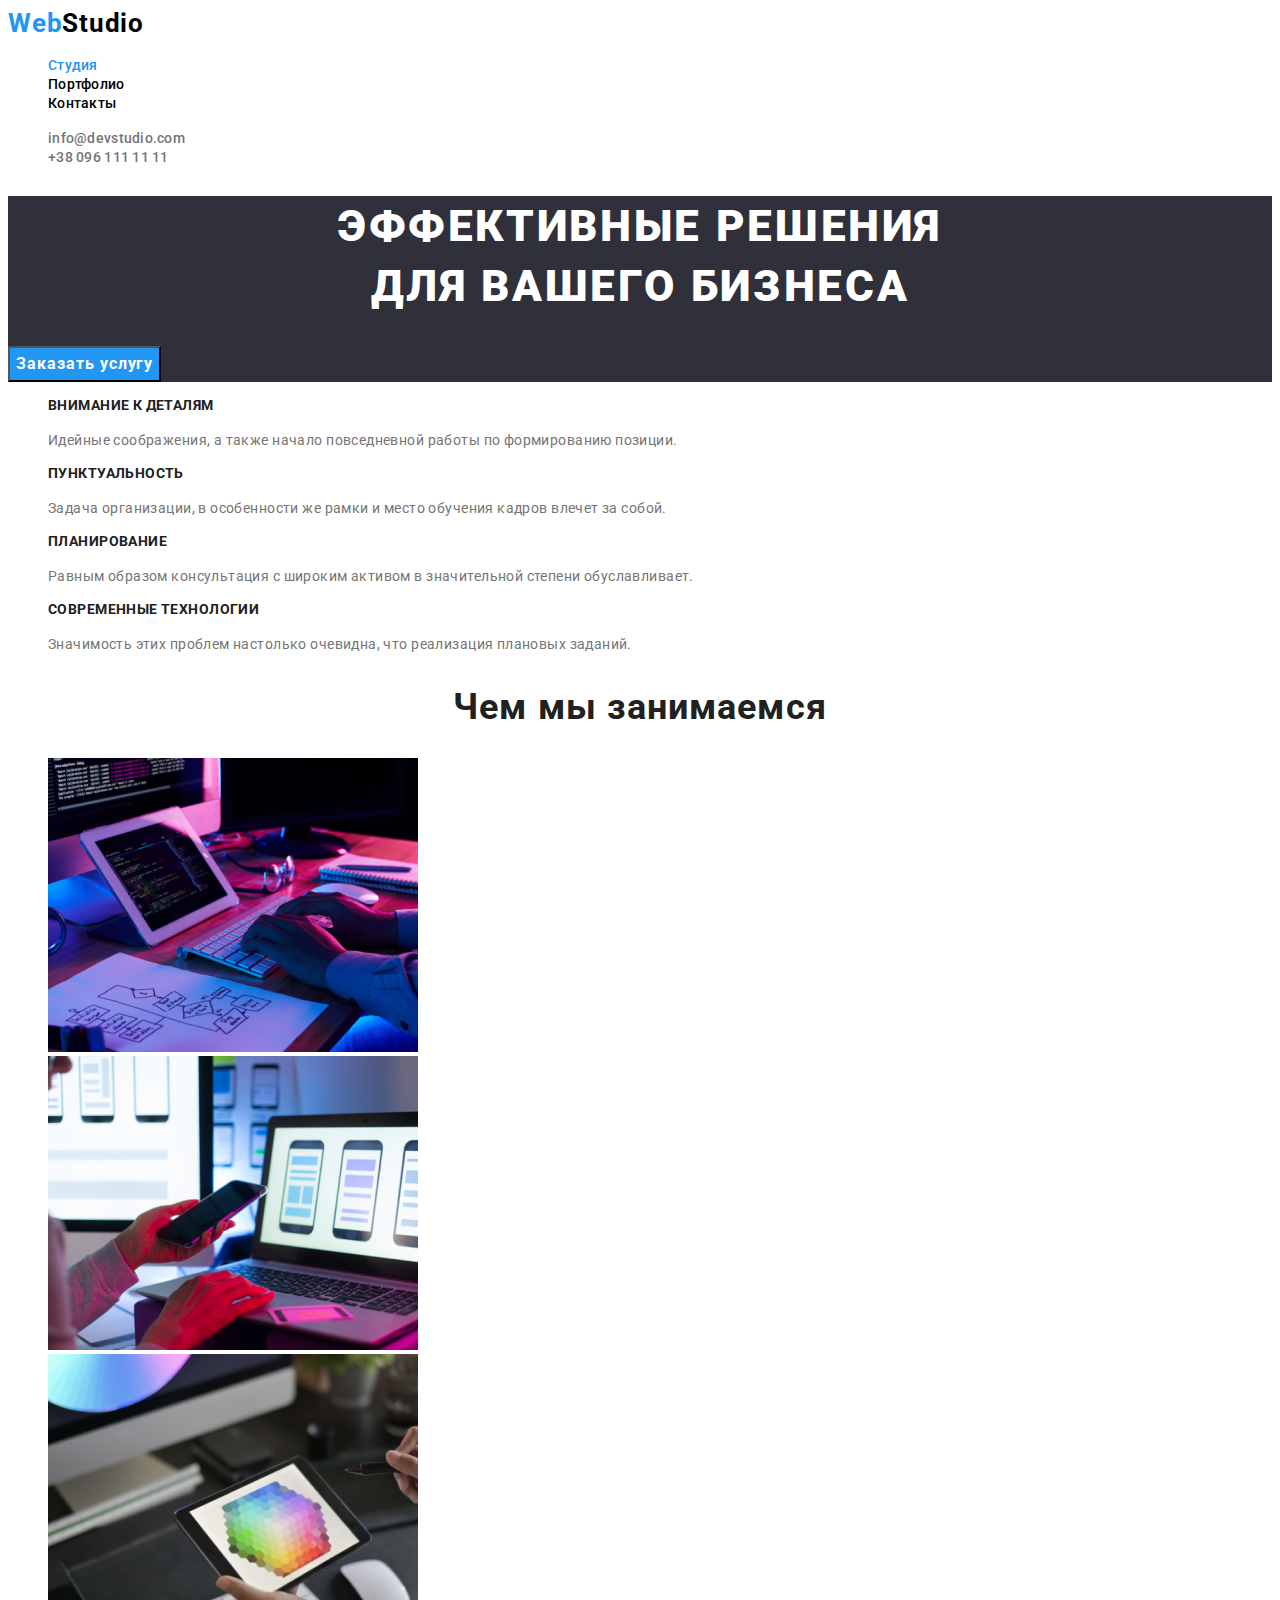
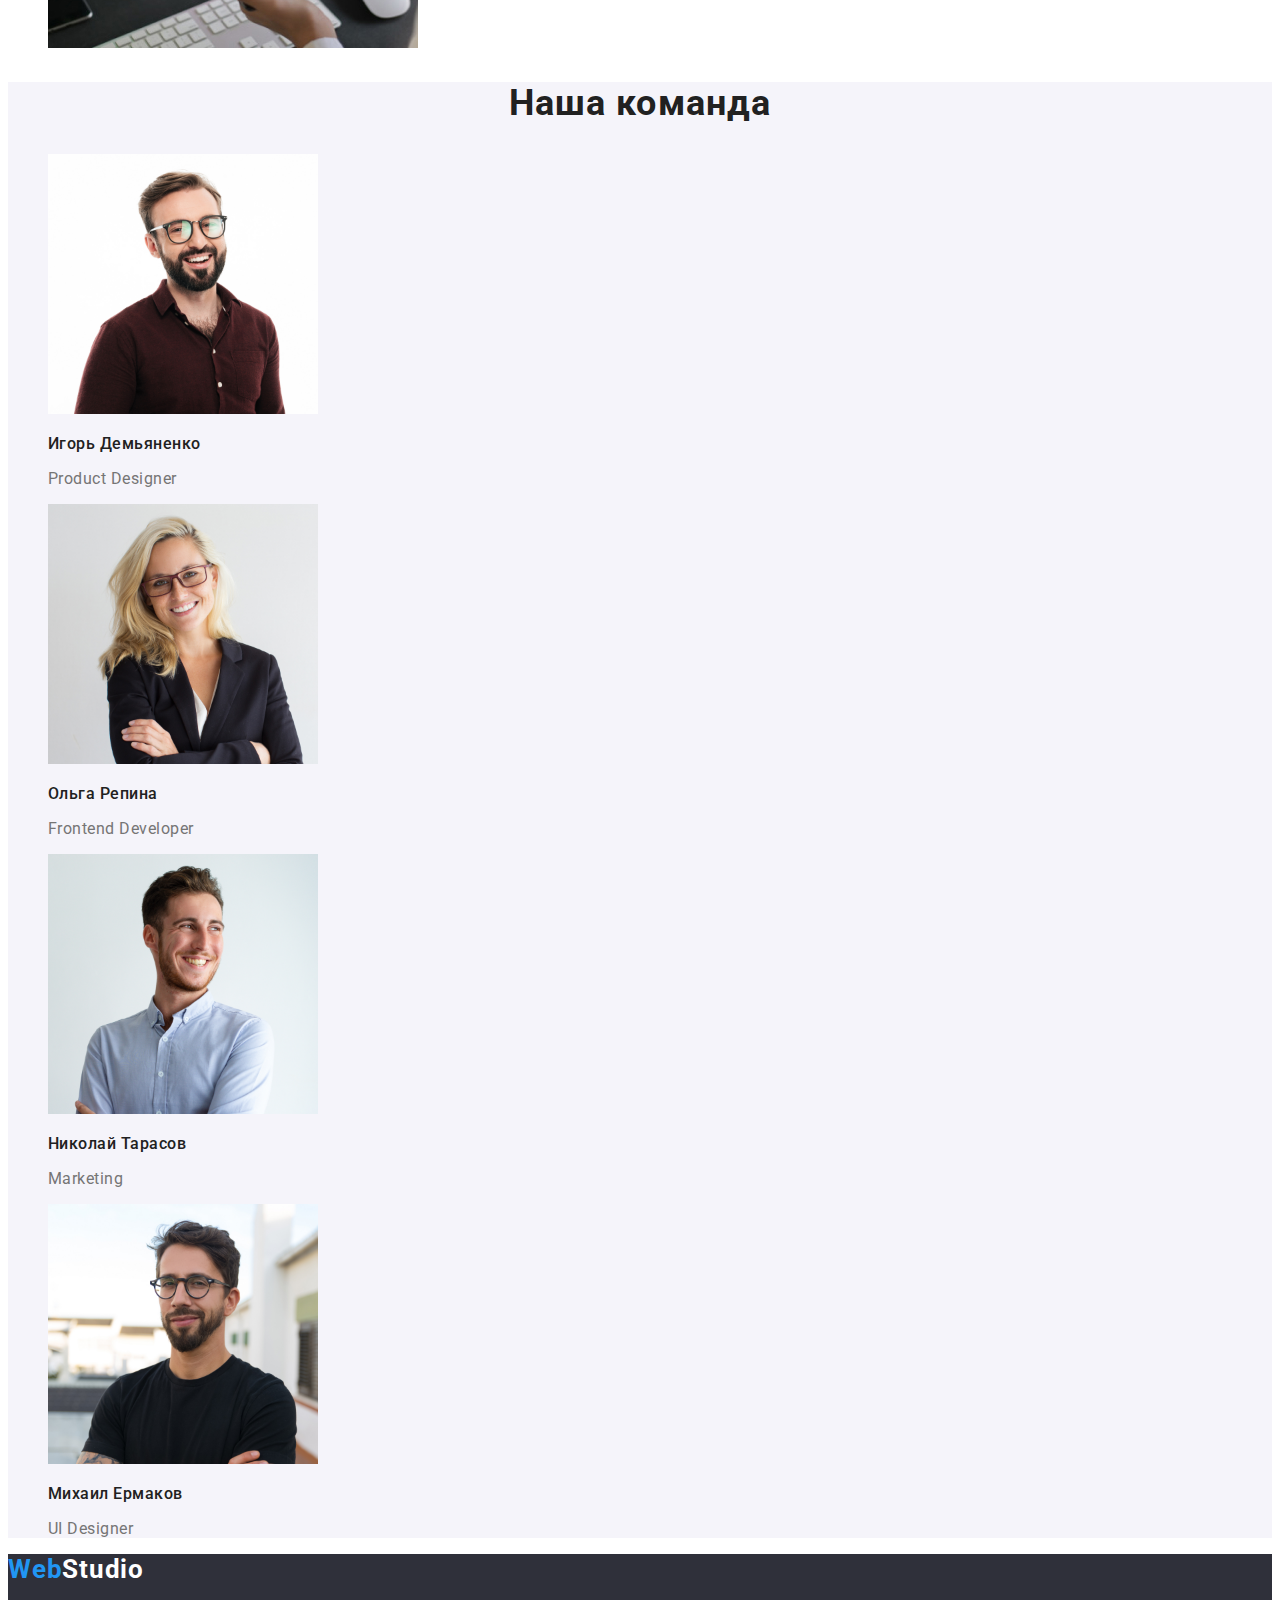
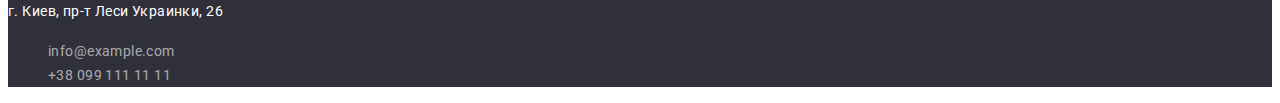
==== index.html @ 81daa42a "markups-hw-02" ====
<!DOCTYPE html>
<html lang="en">

<head>
    <meta charset="UTF-8">
    <meta http-equiv="X-UA-Compatible" content="IE=edge">
    <meta name="viewport" content="width=device-width, initial-scale=1.0">
    <title>WebStudio</title>
    <link rel="stylesheet" href="https://cdnjs.cloudflare.com/ajax/libs/modern-normalize/1.0.0/modern-normalize.css" integrity="sha512-Zx6MlUMKSVJoQ+83OwhdILe8cSEsCzfqThJd7J/VA2UrK6Ctj85p+xzqfyuNXE5B1k25uUdmJ2OzItbBy9GHAQ==" crossorigin="anonymous" />
    <link rel="preconnect" href="https://fonts.gstatic.com">
    <link href="https://fonts.googleapis.com/css2?family=Raleway:wght@700&family=Roboto:wght@400;500;700;900&display=swap" rel="stylesheet">
    <link rel="stylesheet" href="css/style.css">
</head>

<body>
    <header>
        <nav>
            <a href="./index.html" class="logo"><span class="logo-title">Web</span>Studio</a>
            <ul class="site-nav">
                <li><a href="./index.html" class="link active">Студия</a></li>
                <li><a href="./portfolio.html" class="link">Портфолио</a></li>
                <li><a href="#" class="link">Контакты</a></li>
            </ul>
        </nav>
        <ul>
            <li>
                <a href="mailto:info@devstudio.com" class="header-link">info@devstudio.com</a>
            </li>
            <li>
                <a href="tel:+380961111111" class="header-link"> +38 096 111 11 11</a>
            </li>
        </ul>

    </header>
    <main>
        <section class="section-intro">
            <h1 class="title-intro">Эффективные решения <br> для вашего бизнеса</h1>
            <button type="button" class="button-intro">Заказать услугу</button>
        </section>
        <section class="priorities">
            <h2 hidden>Наши приоритеты</h2>
            <ul>
                <li>
                    <h3 class="priorities-title">Внимание к деталям</h3>
                    <p class="priorities-text">Идейные соображения, а также начало повседневной работы по формированию позиции.</p>
                </li>
                <li>
                    <h3 class="priorities-title">Пунктуальность</h3>
                    <p class="priorities-text">Задача организации, в особенности же рамки и место обучения кадров влечет за собой.</p>
                </li>
                <li>
                    <h3 class="priorities-title">Планирование</h3>
                    <p class="priorities-text">Равным образом консультация с широким активом в значительной степени обуславливает.</p>
                </li>
                <li>
                    <h3 class="priorities-title">Современные технологии</h3>
                    <p class="priorities-text">Значимость этих проблем настолько очевидна, что реализация плановых заданий.</p>
                </li>
            </ul>
        </section>
        <section>
            <h2 class="services-title">Чем мы занимаемся</h2>
            <ul>
                <li><img src="img/box3.jpg" alt="" width="370"></li>
                <li><img src="img/box2.jpg" alt="" width="370"></li>
                <li><img src="img/box1.jpg" alt="" width="370"></li>
            </ul>

        </section>
        <section class="team-section">
            <h2 class="team-title">Наша команда</h2>
            <ul>
                <li>
                    <img src="img/4.jpg" alt="" width="270" height="260">
                    <h3 class="team-member">Игорь Демьяненко</h3>
                    <p class="position">Product Designer</p>
                </li>
                <li>
                    <img src="img/3.jpg" alt="" width="270" height="260">
                    <h3 class="team-member">Ольга Репина</h3>
                    <p class="position">Frontend Developer</p>
                </li>
                <li>
                    <img src="img/2.jpg" alt="" width="270" height="260">
                    <h3 class="team-member">Николай Тарасов</h3>
                    <p class="position">Marketing</p>
                </li>
                <li>
                    <img src="img/1.jpg" alt="" width="270" height="260">
                    <h3 class="team-member">Михаил Ермаков</h3>
                    <p class="position">UI Designer</p>
                </li>
            </ul>


        </section>
    </main>
    <footer class="footer">
        <a href="./index.html" class="logo"><span class="logo-title">Web</span><span class="logo-text">Studio</span></a>
        <address>
            <p class="location">г. Киев, пр-т Леси Украинки, 26</p>
            <ul>
                <li>
                    <a href="mailto:info@example.com" class="footer-link">info@example.com</a>
                </li>
                <li>
                    <a href="tel:+380991111111" class="footer-link">+38 099 111 11 11</a>
                </li>
            </ul>
        </address>


    </footer>
</body>

</html>
---- css/style.css ----
:root {
        --main-text: #000000;
        --title-color: #212121;
        --paragraph-color: #757575;
        --links-color: rgba(255, 255, 255, 0.6);
        --dark-bg-color: #2F303A;
        --accent-color: #2196F3;
        --buttons-background: #F5F4FA;
        --main-background: #FFFFFF;
    }
    
    body {
        color: var(--main-text);
        background-color: var(--main-background);
        font-family: 'Raleway', sans-serif;
        font-family: 'Roboto', sans-serif;
    }
    
    ul {
        list-style: none;
    }
    
    address {
        font-style: normal;
    }
    
    .footer-link,
    .location,
    .section-text,
    .buttons,
    .logo {
        letter-spacing: 0.03em;
    }
    
    .site-nav .link,
    .header-link,
    .location,
    .footer-link {
        font-size: 14px;
    }
    
    .logo,
    .site-nav .link,
    .header-link,
    .footer-link {
        text-decoration: none;
    }
    
    .location,
    .footer-link {
        line-height: 1.72;
    }
    
    .section-title,
    .title-intro,
    .button-intro {
        letter-spacing: 0.06em;
    }
    /* --------- Site Logo -------------- */
    
    .logo {
        color: var(--main-text);
        font-weight: bold;
        font-size: 26px;
        line-height: 1.20;
    }
    
    .logo-title {
        color: var(--accent-color);
    }
    
    .logo-text {
        color: var(--main-background);
    }
    /* --------- Nav--------------------- */
    
    .site-nav .link {
        color: var(--main-text);
        font-weight: 500;
        line-height: 1.15;
        letter-spacing: 0.02em;
    }
    
    .link.active {
        color: var(--accent-color);
    }
    
    .header-link {
        color: var(--paragraph-color);
        font-weight: 500;
        line-height: 1.15;
        letter-spacing: 0.02em;
    }
    
    .header-link:hover {
        color: var(--accent-color);
    }
    /*---------- Portfolio Buttons ---------  */
    
    .buttons {
        color: var(--title-color);
        background: var(--buttons-background);
        font-family: inherit;
        font-weight: 500;
        font-size: 16px;
        line-height: 1.63;
        text-align: center;
    }
    
    .buttons:focus,
    .buttons:active {
        color: var(--main-background);
        background: var(--accent-color);
        box-shadow: 0px 3px 1px rgba(0, 0, 0, 0.1), 0px 1px 2px rgba(0, 0, 0, 0.08), 0px 2px 2px rgba(0, 0, 0, 0.12);
    }
    /* --------- Section Main -------------- */
    
    .section-title {
        color: var(--title-color);
        font-weight: bold;
        font-size: 18px;
        line-height: 2;
    }
    
    .section-text {
        color: var(--paragraph-color);
        font-size: 16px;
        line-height: 1.88;
    }
    /*------------- Footer -----------------*/
    
    .footer {
        background-color: var(--dark-bg-color);
    }
    
    .location {
        color: var(--main-background);
    }
    
    .footer-link {
        color: var(--links-color);
    }
    /*================ Index Page ================================*/
    /* ------Section Intro ------------*/
    
    .section-intro {
        background-color: var(--dark-bg-color);
    }
    
    .title-intro {
        color: var(--main-background);
        font-weight: 900;
        font-size: 44px;
        line-height: 1.37;
        text-align: center;
        text-transform: uppercase;
    }
    
    .button-intro {
        color: var(--main-background);
        background: var(--accent-color);
        font-family: inherit;
        font-weight: bold;
        font-size: 16px;
        line-height: 1.88;
    }
    
    .button-intro:hover,
    .button-intro:focus {
        background: #188CE8;
    }
    /*------ Section Priorities -----------------*/
    
    .priorities-title {
        color: var(--title-color);
        font-weight: bold;
        font-size: 14px;
        line-height: 1.14;
        text-transform: uppercase;
    }
    
    .priorities-text {
        color: var(--paragraph-color);
        font-size: 14px;
        line-height: 1.72;
    }
    /*--------- Section Team -------------------*/
    
    .team-section {
        background-color: var(--buttons-background);
    }
    
    .team-member {
        color: var(--title-color);
        font-weight: 500;
    }
    
    .position {
        color: var(--paragraph-color);
    }
    
    .priorities-text,
    .priorities-title,
    .services-title,
    .team-title,
    .team-member,
    .position {
        letter-spacing: 0.03em;
    }
    
    .team-member,
    .position {
        font-size: 16px;
        line-height: 1.19;
    }
    
    .services-title,
    .team-title {
        color: var(--title-color);
        font-weight: bold;
        font-size: 36px;
        line-height: 1.17;
        text-align: center;
    }
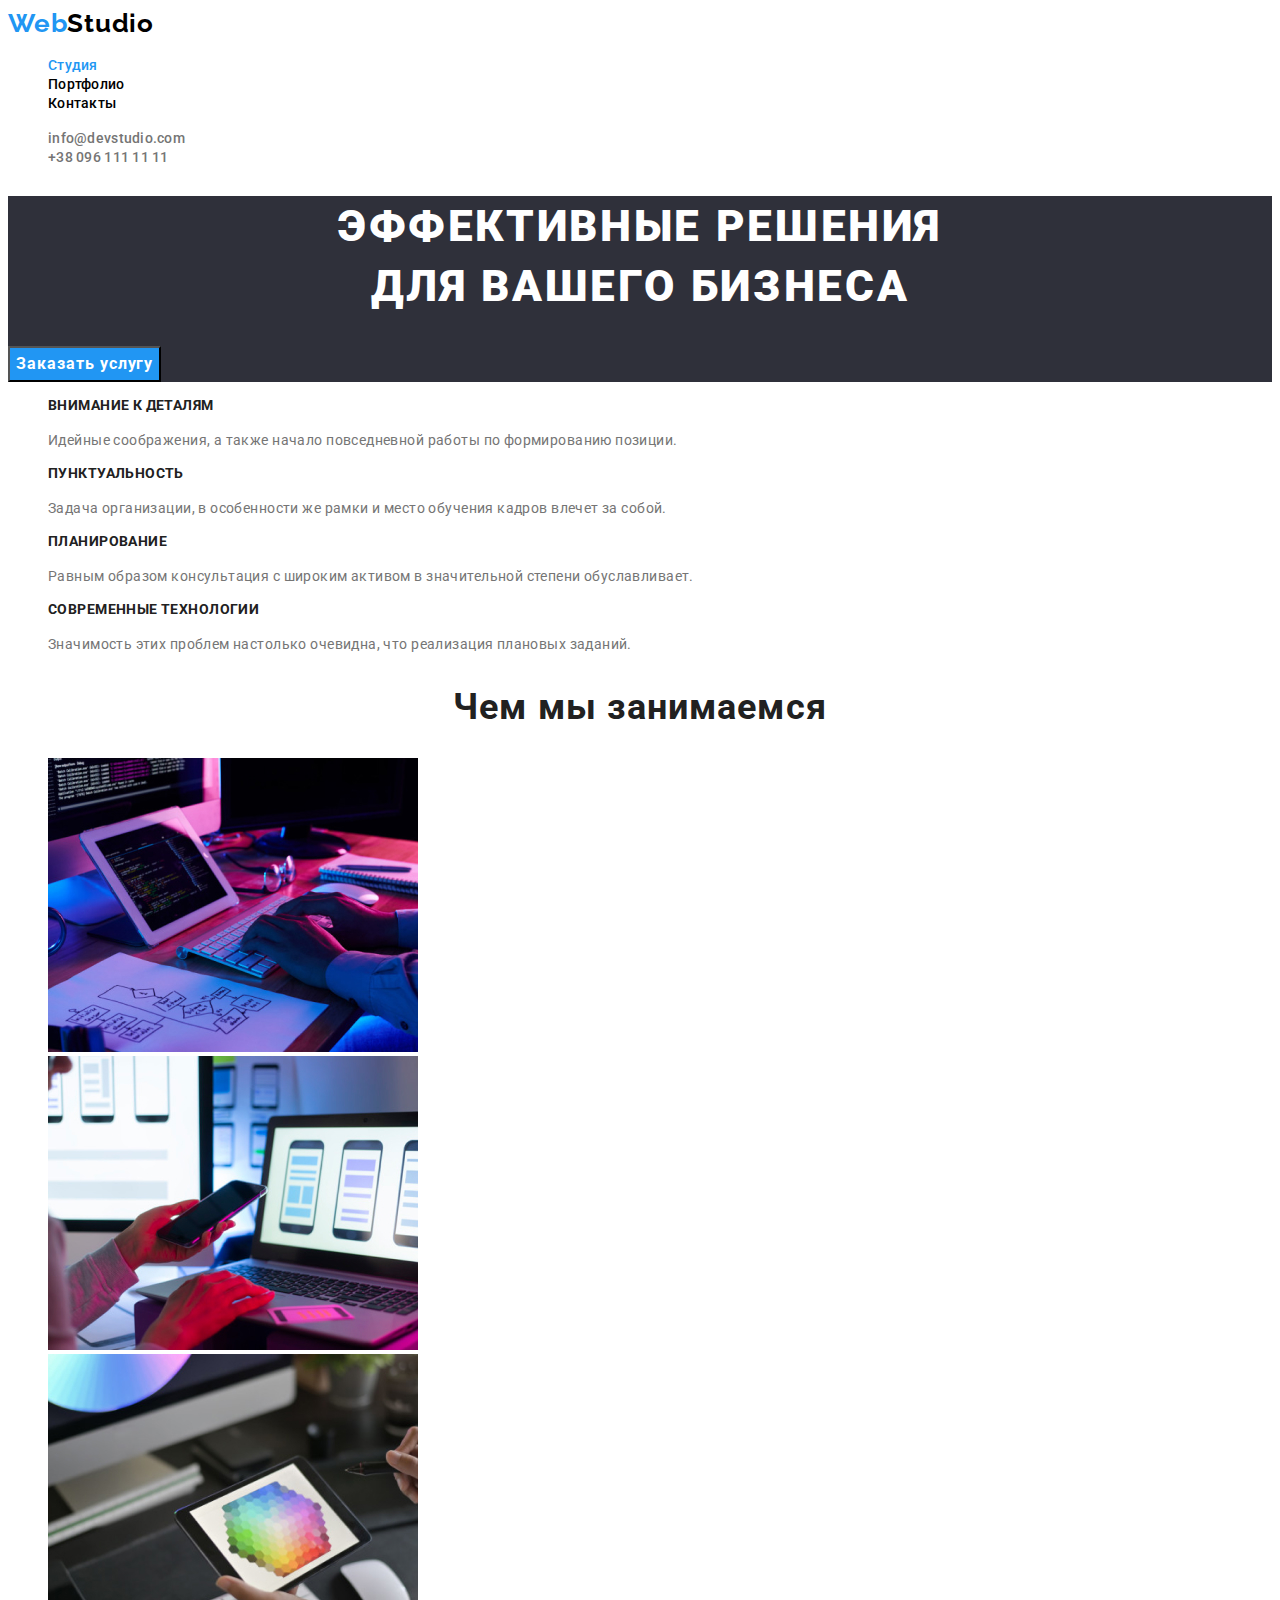
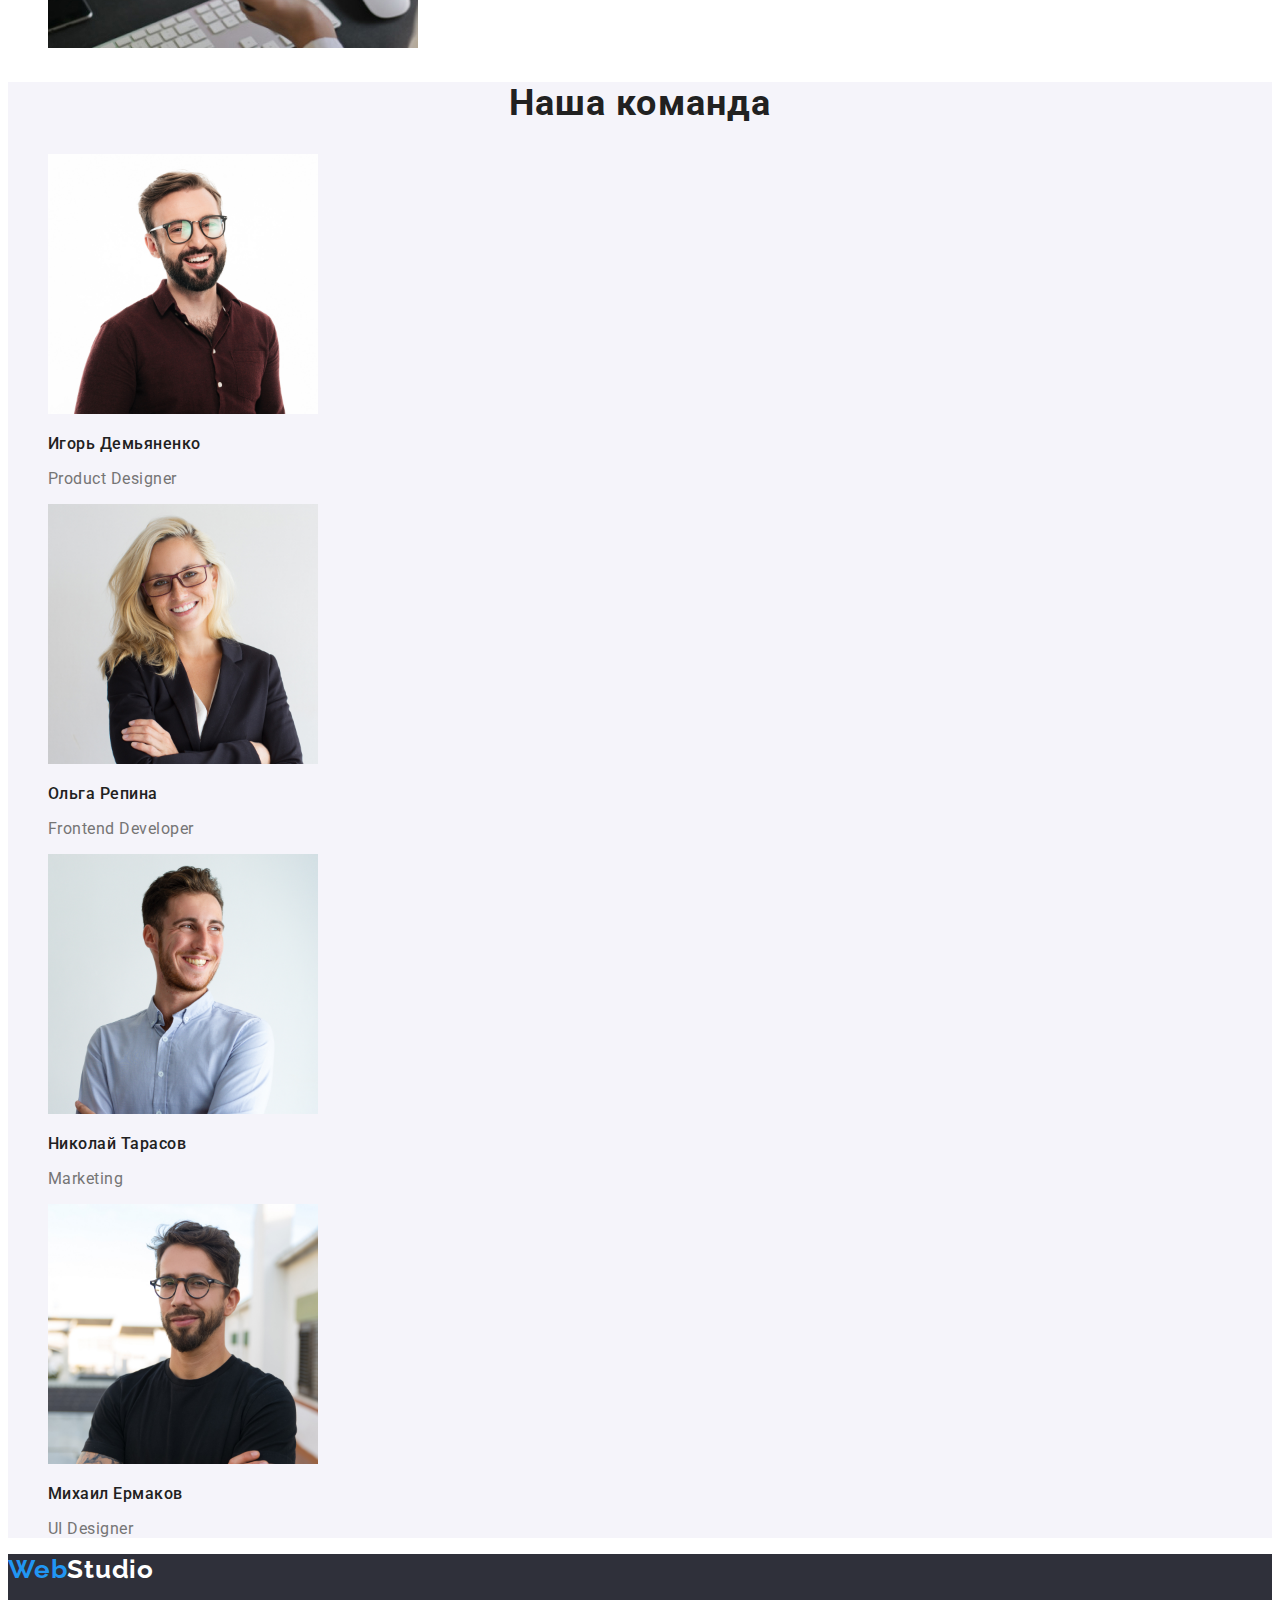
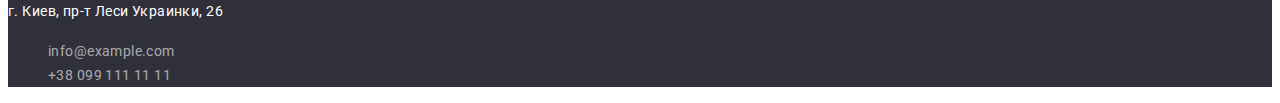
==== commit 402ca85d: "markups-2" ====
--- a/index.html
+++ b/index.html
@@ -22,7 +22,7 @@
                 <li><a href="#" class="link">Контакты</a></li>
             </ul>
         </nav>
-        <ul>
+        <ul class="contacts">
             <li>
                 <a href="mailto:info@devstudio.com" class="header-link">info@devstudio.com</a>
             </li>
@@ -38,8 +38,8 @@
             <button type="button" class="button-intro">Заказать услугу</button>
         </section>
         <section class="priorities">
-            <h2 hidden>Наши приоритеты</h2>
-            <ul>
+            <h2 class="visually-hidden">Наши приоритеты</h2>
+            <ul class="priorities-items">
                 <li>
                     <h3 class="priorities-title">Внимание к деталям</h3>
                     <p class="priorities-text">Идейные соображения, а также начало повседневной работы по формированию позиции.</p>
@@ -60,7 +60,7 @@
         </section>
         <section>
             <h2 class="services-title">Чем мы занимаемся</h2>
-            <ul>
+            <ul class="services-items">
                 <li><img src="img/box3.jpg" alt="" width="370"></li>
                 <li><img src="img/box2.jpg" alt="" width="370"></li>
                 <li><img src="img/box1.jpg" alt="" width="370"></li>
@@ -69,7 +69,7 @@
         </section>
         <section class="team-section">
             <h2 class="team-title">Наша команда</h2>
-            <ul>
+            <ul class="team-items">
                 <li>
                     <img src="img/4.jpg" alt="" width="270" height="260">
                     <h3 class="team-member">Игорь Демьяненко</h3>
@@ -97,9 +97,9 @@
     </main>
     <footer class="footer">
         <a href="./index.html" class="logo"><span class="logo-title">Web</span><span class="logo-text">Studio</span></a>
-        <address>
+        <address class="place">
             <p class="location">г. Киев, пр-т Леси Украинки, 26</p>
-            <ul>
+            <ul class="footer-contacts">
                 <li>
                     <a href="mailto:info@example.com" class="footer-link">info@example.com</a>
                 </li>
--- a/css/style.css
+++ b/css/style.css
@@ -7,21 +7,24 @@
         --accent-color: #2196F3;
         --buttons-background: #F5F4FA;
         --main-background: #FFFFFF;
+        --light-bg-color: #188CE8;
     }
     
     body {
         color: var(--main-text);
         background-color: var(--main-background);
-        font-family: 'Raleway', sans-serif;
         font-family: 'Roboto', sans-serif;
     }
     
-    ul {
+    .site-nav,
+    .contacts,
+    .section-btn,
+    .portfolio-items,
+    .footer-contacts,
+    .priorities-items,
+    .services-items,
+    .team-items {
         list-style: none;
-    }
-    
-    address {
-        font-style: normal;
     }
     
     .footer-link,
@@ -60,6 +63,7 @@
     
     .logo {
         color: var(--main-text);
+        font-family: 'Raleway', sans-serif;
         font-weight: bold;
         font-size: 26px;
         line-height: 1.20;
@@ -105,6 +109,7 @@
         font-size: 16px;
         line-height: 1.63;
         text-align: center;
+        cursor: pointer;
     }
     
     .buttons:focus,
@@ -115,6 +120,17 @@
     }
     /* --------- Section Main -------------- */
     
+    .visually-hidden {
+        position: absolute !important;
+        clip: rect(1px 1px 1px 1px);
+        clip: rect(1px, 1px, 1px, 1px);
+        padding: 0 !important;
+        border: 0 !important;
+        height: 1px !important;
+        width: 1px !important;
+        overflow: hidden;
+    }
+    
     .section-title {
         color: var(--title-color);
         font-weight: bold;
@@ -131,6 +147,10 @@
     
     .footer {
         background-color: var(--dark-bg-color);
+    }
+    
+    .place {
+        font-style: normal;
     }
     
     .location {
@@ -163,11 +183,12 @@
         font-weight: bold;
         font-size: 16px;
         line-height: 1.88;
+        cursor: pointer;
     }
     
     .button-intro:hover,
     .button-intro:focus {
-        background: #188CE8;
+        background: var(--light-bg-color);
     }
     /*------ Section Priorities -----------------*/
     
